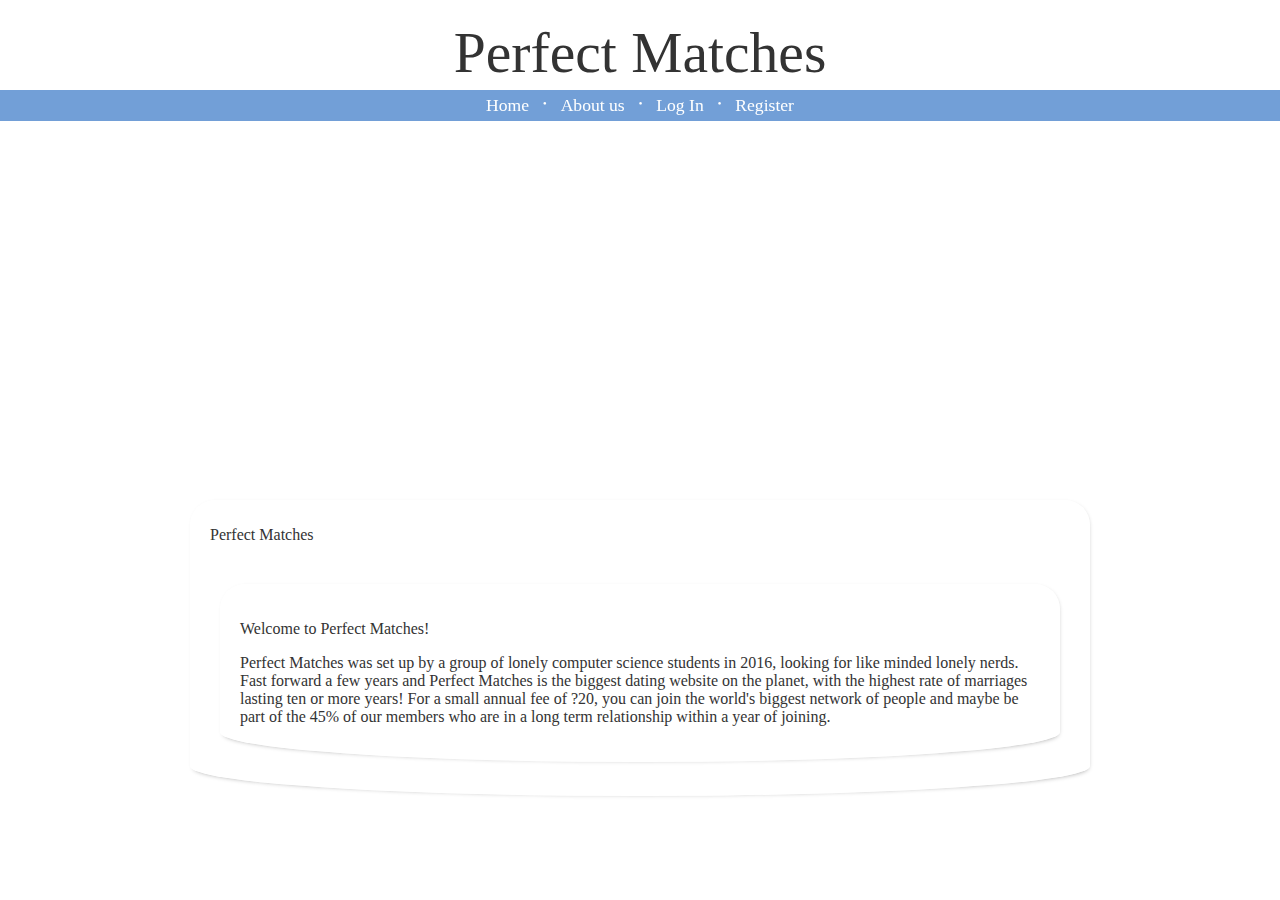
==== About.html @ 9bc04cf5 "Added an about page" ====
<!DOCTYPE html PUBLIC "-//W3C//DTD XHTML 1.0 Transitional//EN" "http://www.w3.org/TR/xhtml1/DTD/xhtml1-transitional.dtd">
<html xmlns="http://www.w3.org/1999/xhtml">

<head>
    <meta http-equiv="content-type" content="text/html; charset=ISO-8859-1" />
    <script type = "text/javascript" src="http://use.edgefonts.net/comfortaa:n4,n3,n7:all;miss-fajardose:n4:all;montez:n4:all.js"></script>
    <link rel="stylesheet" type="text/css" href="style.css" />
    <title>Dating Website</title>
</head>
<body>
<div id="nav">
    <div class="nav-title">
        <h1><a href="Index.html">Perfect Matches</a></h1>
    </div>
    <div class="navbar">
        <ul>
            <li class='active'><a href='LuxuryCruises.html'>Home</a></li>
            <li>
                <span class="link-sep">&#9679;</span></li>
            <li><a href='About.html'>About us</a></li>
            <li>
                <span class="link-sep">&#9679;</span></li>
            <li><a href='LogIn.php'>Log In</a></li>
            <span class="link-sep">&#9679;</span></li>
            <li><a href='Register.php'>Register</a></li>
        </ul>
    </div>
</div>

<div id="content">
    <p>Perfect Matches</p>
    <div class="section">
        <p>Welcome to Perfect Matches!</p>
        <p> Perfect Matches was set up by a group of lonely computer science students in 2016, looking for like minded lonely nerds.
        Fast forward a few years and Perfect Matches is the biggest dating website on the planet, with the highest rate of marriages
        lasting ten or more years! For a small annual fee of ?20, you can join the world's biggest network of people and maybe be
        part of the 45% of our members who are in a long term relationship within a year of joining.</p>
    </div>
</div>
<div id="footer">

</div>
</body>

</html>
---- style.css ----
body {
    margin: 0px;
    padding-bottom: 50px;
	
    padding-top: 500px;
    background-image: url("https://scstylecaster.files.wordpress.com/2014/01/dating-quotes-2.jpg");
    
	background-repeat: no-repeat;
    background-attachment: fixed;
    background-position: center 100px;
    background-clip: border-box;
    background-origin: padding-box;
    background-size: cover;
}

/* Navigation */
#nav {
	position: fixed;
	z-index: 999;
	top: 0;
	width: 100%;
}

#nav .nav-title {
	
}

#nav .nav-title a {
  	text-decoration: none;
  	color: #333;
    font-family: miss-fajardose;
    font-size: 1.8em;
    font-weight: 100;
}

#nav .nav-title a:hover {
  	color: #444;
}

#nav .nav-title h1 {
    text-align: center;
    padding: 20px 0px 5px;
    margin: 0;
    background-color: rgba(255, 255, 255, 0.95);
}

#nav .navbar {
    text-align: center;
    background-color: rgba(95, 146, 209, 0.88);
}

#nav .navbar ul {
	list-style: none;
	padding: 0;
	margin: 0;
}

#nav .navbar ul ul {
	visibility: hidden;
	position: absolute;
	left: 0;
	top: 27px;
	width: 310px;
	display: block;
	padding: 2px;
	background-color: grey;
	border-radius: 0 0 10px 10px;
	text-align: left;
}

#nav .navbar ul ul li {
	display: block;
}

#nav .navbar ul li:hover ul {
    visibility: visible;
}


#nav .navbar ul li {
	display: inline;
    position: relative;
}

#nav .navbar a {
    padding: 5px 10px;
    display: inline-block;
    color: white;
    font-size: 1.1em;
    text-decoration: none;
}

#nav .navbar ul li:hover > a {
	background-color: rgba(128, 128, 128, 0.79);
	border-radius: 2px;
}

#nav .navbar ul ul li:hover > a {
	background-color: rgba(51, 51, 51, 0.6);
	border-radius: 4px;
}

#nav .navbar .link-sep {
    color: #FFF;
    font-size: 0.3em;
    vertical-align: super;
}

/* Content */
.rounded-frame-small {
    background-color: #FFF;
    font-size: 14px;
    margin-bottom: 24px;
    padding: 8px 8px;
    box-shadow: 1px 1px 5px -3px rgba(0, 0, 0, 0.4);
    border-radius: 5px 5px 50% 50% / 5px 5px 12px 12px;
	
	-moz-box-sizing: border-box;
	-webkit-box-sizing: border-box;
	box-sizing: border-box;
}

#content, .section { /*rename to frame*/
    margin: 40px 10px;
    padding: 10px 20px;
/*    background-color: rgba(255, 255, 255, 0.95);*/
    background-color: rgba(255, 255, 255, 0.84);
    margin-bottom: 24px;
	
    box-shadow: 1px 1px 5px -3px rgba(0, 0, 0, 0.4);
    border-radius: 25px 25px 50% 50% / 25px 25px 30px 30px;
    box-sizing: border-box;
}

#content {
	max-width: 900px;
	margin: auto;
}

* {
	color: #333; /* default font color */
	font-family: comfortaa;
}

h2, h3, h4, h5 {
	font-family: montez;
}

#content img {
	max-width: 100%;
}

.section {
	padding: 20px;
}

.section-content {
	padding: 10px;
}

.thumbnail {
    max-width: 24%;
    display: inline-block;
    vertical-align: top;
}

.thumbnail img {
	width: 100%;
	margin-top: 2px;
	margin-bottom: 4px;
	border-radius: 4px;
}

.caption {
    margin-bottom: 2px;
    display: block;
}

.anchor{
  display: block;
  height: 150px;
  margin-top: -150px;
  visibility: hidden;
}

hr {
	margin-top: 30px;
	max-width: 90%;
	background: rgb(232, 229, 206) none repeat scroll 0% 0%;
	border: 0px none;
	height: 3px;
}

.red-notice {
	color: red;
	font-size: 0.7em;
}

/* Form */
form div {
	padding: 5px;
}

form label {
	width: 100px;
	display: inline-block;
}

form input, form #DOB {
	border: 1px solid grey;
	border-radius: 4px;
	padding: 1px;
	display: inline-block;
}

form input.valid,
form #DOB.valid {
	border-color: green;
}

form input.invalid,
form #DOB.invalid {
	border-color: red;
}

form input.required,
form #DOB.required {
	border-color: orange;
}

form .accept-terms {
    font-size: 0.8em;
    vertical-align: middle;
    width: inherit;
}

form .error-msg {
	display: inline-block;
	margin: 0 5px 0;
    font-size: 0.8em;
}

/* Footer */
#footer {
	
}

.plan h4 {
    position: relative;
    color: #686758;
	font-family: inherit;
    background: transparent linear-gradient(315deg, transparent 22px, #E8E5CE 0px) no-repeat scroll right bottom;
    width: 600px;
    transition: color 0.3s ease 0s, background-color 0.3s ease 0s, width 0.2s ease 0s, padding 0.4s ease 0s;
    padding: 5px 60px 5px 10px;
		margin-bottom: 0;
    display: inline-block;
}

.plan img {
	margin-top: -30px;
	border-radius: 0 10px 10px 10px;
}

.plan p {
	margin: 0;
	margin-top: -30px;
	padding: 40px 10px 10px 20px;
	border-radius: 0 10px 10px 10px;
	background-color: rgba(255, 255, 255, 0.95);
}

#Error{
	background-image:url(no.jpg);
	background-repeat:no-repeat;
	background-position:left;
	color:#FF0000;
	padding-left:33px;
	height:19px;
	padding-top:6px;
	padding-right:10px;
}
#Success{
	background-image:url(yes.jpg);
	background-repeat:no-repeat;
	background-position:left;
	color:#669933;
	padding-left:33px;
	height:19px;
	padding-top:6px;
	padding-right:10px;
}
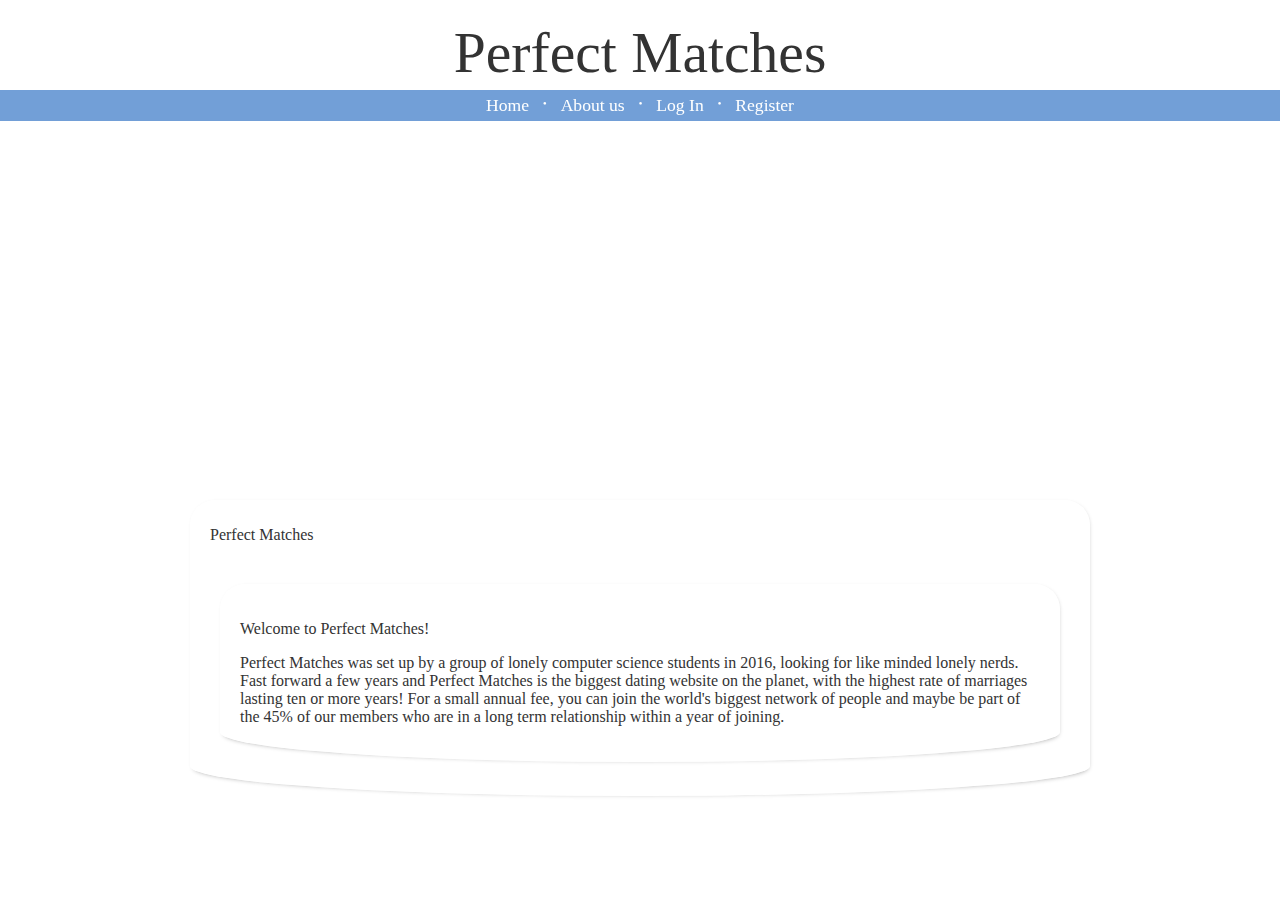
==== commit d627cba7: "euro sign not supported" ====
--- a/About.html
+++ b/About.html
@@ -33,7 +33,7 @@
         <p>Welcome to Perfect Matches!</p>
         <p> Perfect Matches was set up by a group of lonely computer science students in 2016, looking for like minded lonely nerds.
         Fast forward a few years and Perfect Matches is the biggest dating website on the planet, with the highest rate of marriages
-        lasting ten or more years! For a small annual fee of ?20, you can join the world's biggest network of people and maybe be
+        lasting ten or more years! For a small annual fee, you can join the world's biggest network of people and maybe be
         part of the 45% of our members who are in a long term relationship within a year of joining.</p>
     </div>
 </div>
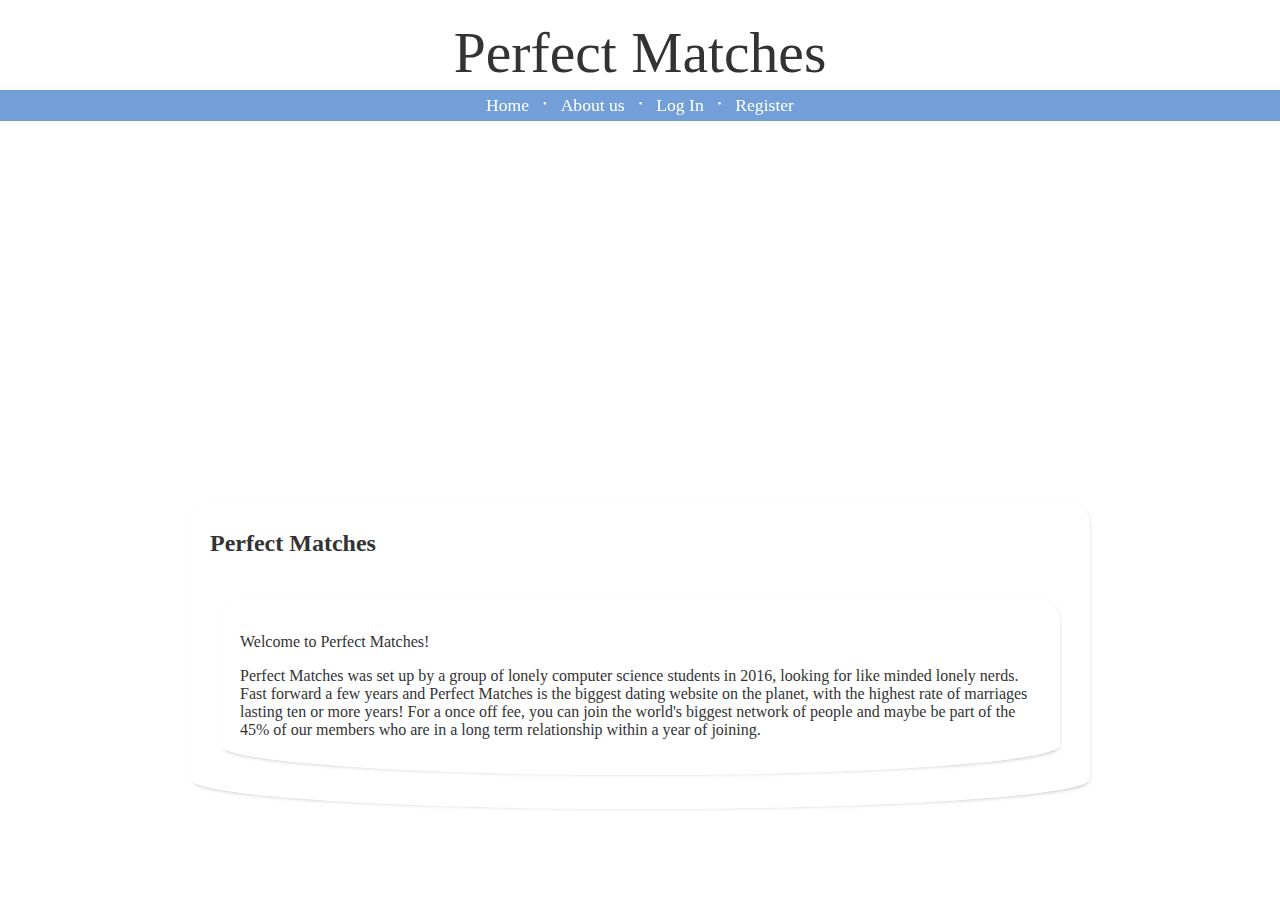
==== commit cc7687f7: "SuggestedMatches now use dislikes to calculate score" ====
--- a/About.html
+++ b/About.html
@@ -10,11 +10,11 @@
 <body>
 <div id="nav">
     <div class="nav-title">
-        <h1><a href="Index.html">Perfect Matches</a></h1>
+        <h1><a href="index.html">Perfect Matches</a></h1>
     </div>
     <div class="navbar">
         <ul>
-            <li class='active'><a href='LuxuryCruises.html'>Home</a></li>
+            <li class='active'><a href='index.html'>Home</a></li>
             <li>
                 <span class="link-sep">&#9679;</span></li>
             <li><a href='About.html'>About us</a></li>
@@ -28,12 +28,12 @@
 </div>
 
 <div id="content">
-    <p>Perfect Matches</p>
+    <h2>Perfect Matches</h2>
     <div class="section">
         <p>Welcome to Perfect Matches!</p>
         <p> Perfect Matches was set up by a group of lonely computer science students in 2016, looking for like minded lonely nerds.
         Fast forward a few years and Perfect Matches is the biggest dating website on the planet, with the highest rate of marriages
-        lasting ten or more years! For a small annual fee, you can join the world's biggest network of people and maybe be
+        lasting ten or more years! For a once off fee, you can join the world's biggest network of people and maybe be
         part of the 45% of our members who are in a long term relationship within a year of joining.</p>
     </div>
 </div>
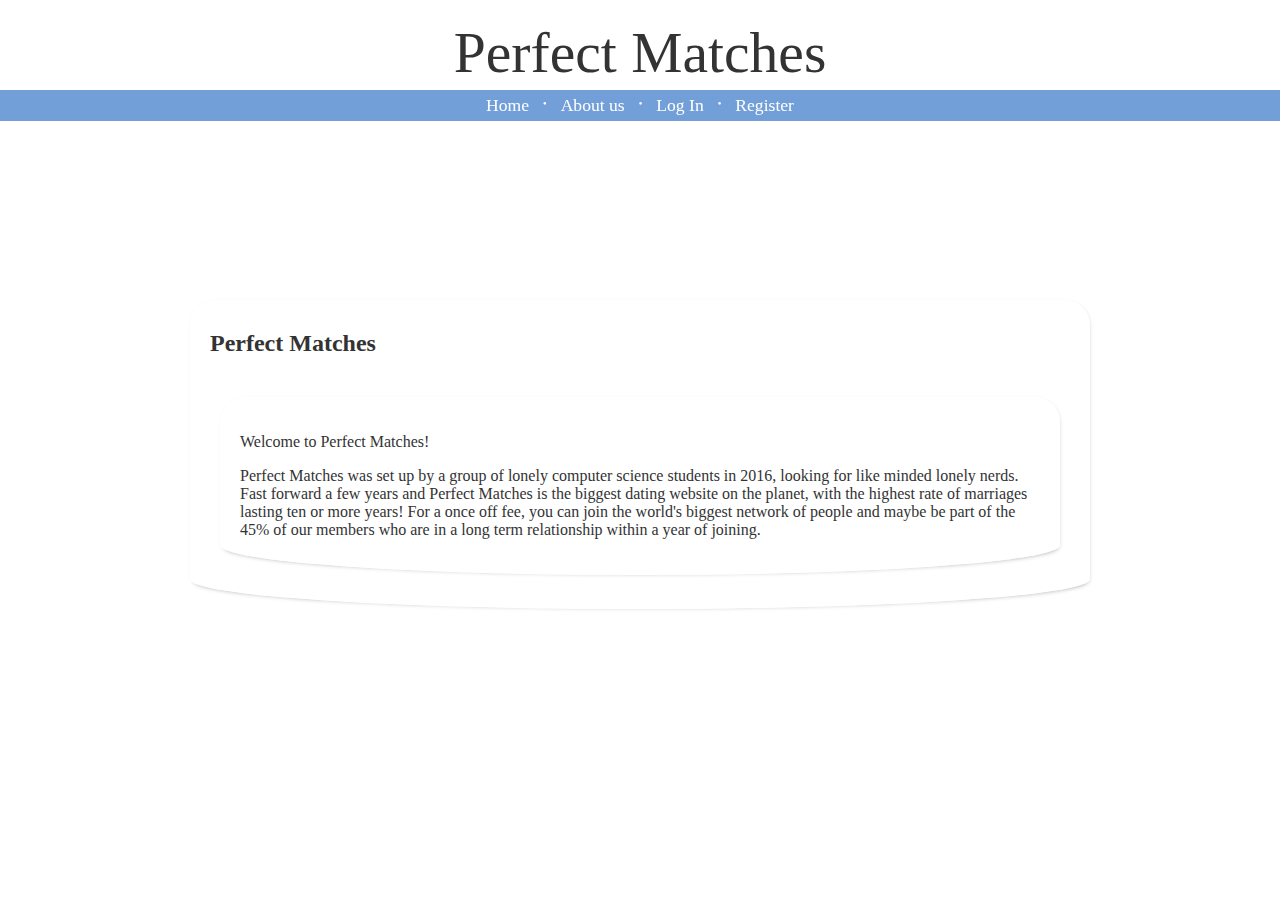
==== commit 74a137ef: "changed MainPage.html to index.html" ====
--- a/style.css
+++ b/style.css
@@ -2,7 +2,7 @@
     margin: 0px;
     padding-bottom: 50px;
 	
-    padding-top: 500px;
+    padding-top: 300px;
     background-image: url("https://scstylecaster.files.wordpress.com/2014/01/dating-quotes-2.jpg");
     
 	background-repeat: no-repeat;
@@ -12,6 +12,30 @@
     background-origin: padding-box;
     background-size: cover;
 }
+
+ul.pagination {
+	display: inline-block;
+	padding: 0;
+	margin: 0;
+}
+
+ul.pagination li {display: inline;}
+
+ul.pagination li a {
+	color: black;
+	float: left;
+	padding: 8px 14px;
+	text-decoration: none;
+	border-radius: 5px;
+}
+
+ul.pagination li a.active {
+	background-color: #4CAF50;
+	color: white;
+	border-radius: 5px;
+}
+
+ul.pagination li a:hover:not(.active) {background-color: #ddd;}
 
 /* Navigation */
 #nav {
@@ -191,11 +215,6 @@
 	height: 3px;
 }
 
-.red-notice {
-	color: red;
-	font-size: 0.7em;
-}
-
 /* Form */
 form div {
 	padding: 5px;
@@ -239,6 +258,34 @@
 	margin: 0 5px 0;
     font-size: 0.8em;
 }
+
+.report {
+	background-color: #f44336;
+	border: none;
+	color: white;
+	padding: 7px 15px;
+	text-align: center;
+	text-decoration: none;
+	display: inline-block;
+	font-size: 14px;
+	margin: 4px 2px;
+	cursor: pointer;
+}
+
+
+.contact {
+	background-color: #4CAF50;
+	border: none;
+	color: white;
+	padding: 10px 28px;
+	text-align: center;
+	text-decoration: none;
+	display: inline-block;
+	font-size: 14px;
+	margin: 4px 2px;
+	cursor: pointer;
+}
+
 
 /* Footer */
 #footer {
